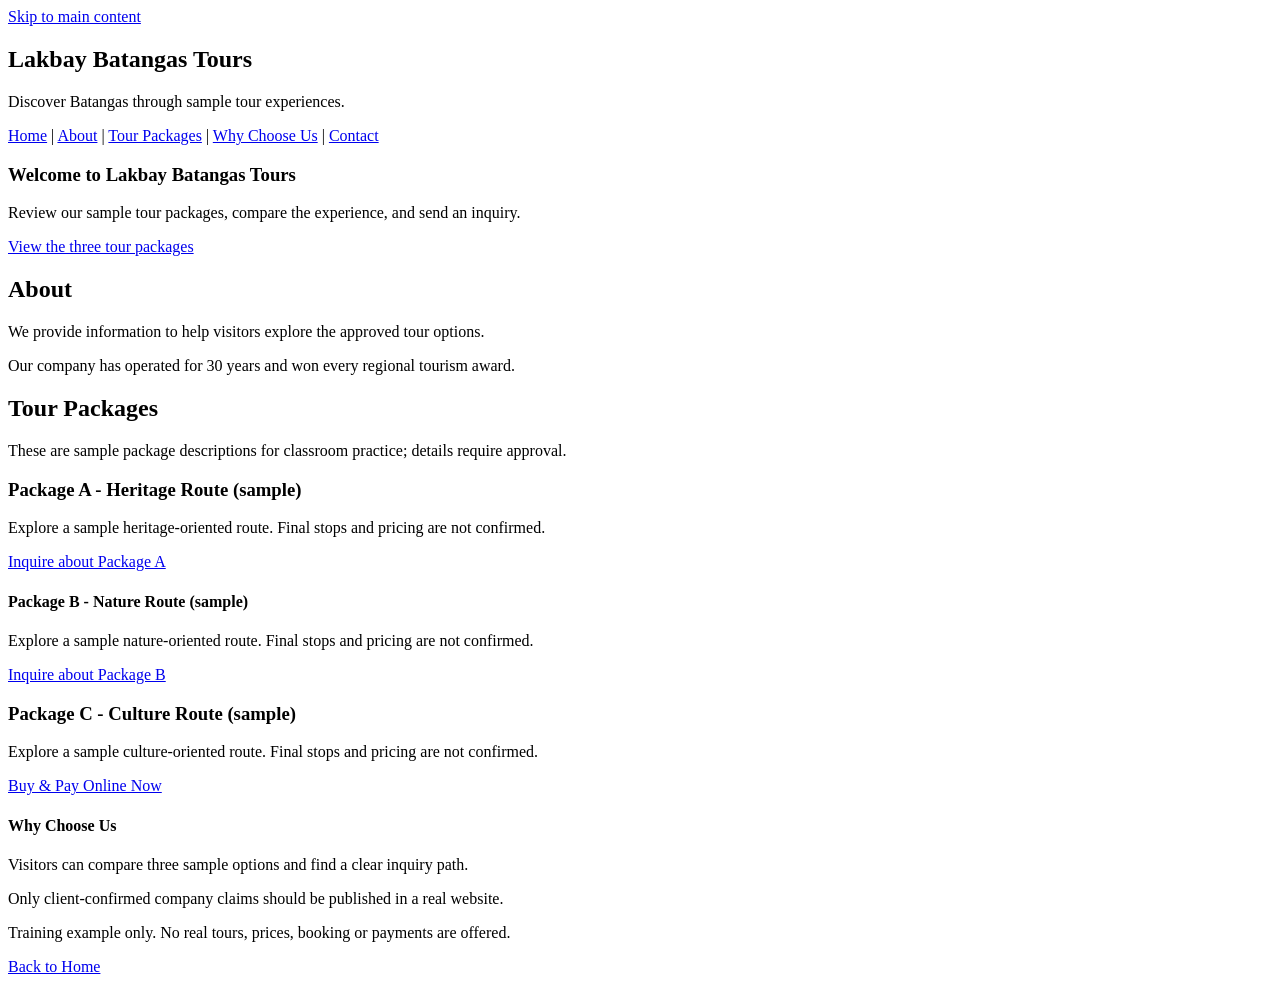
==== Copy of FIX-ME.html @ 4c06e167 "Original" ====
<!DOCTYPE html>
<html>
<head>
    <meta charset="windows-1252">
    <meta name="viewpoint" content="width=device-width, initial-scale=1">
    <title>Lakbay Batangas Tours | Online Booking and Payments</title>
</head>
<body>
    <a href="#page-main">Skip to main content</a>

    <header>
        <h2>Lakbay Batangas Tours</h2>
        <p>Discover Batangas through sample tour experiences.</p>
        <nav aria-label="Primary navigation">
            <a href="#start">Home</a> |
            <a href="#who-we-are">About</a> |
            <a href="#package">Tour Packages</a> |
            <a href="#benefits">Why Choose Us</a> |
            <a href="#contact-us">Contact</a>
        </nav>
    </header>

    <main id="main-content">
        <section id="home">
            <h3>Welcome to Lakbay Batangas Tours</h3>
            <p>Review our sample tour packages, compare the experience, and send an inquiry.</p>
            <p><a href="#tour-packages">View the three tour packages</a></p>
        </section>

        <section id="about">
            <h2>About</h2>
            <p id="about">We provide information to help visitors explore the approved tour options.</p>
            <p>Our company has operated for 30 years and won every regional tourism award.</p>
        </section>

        <section id="packages">
            <h2>Tour Packages</h2>
            <p>These are sample package descriptions for classroom practice; details require approval.</p>

            <article id="package-a">
                <h3>Package A - Heritage Route (sample)</h3>
                <p>Explore a sample heritage-oriented route. Final stops and pricing are not confirmed.</p>
                <p><a href="#contact-information">Inquire about Package A</a></p>
            </article>

            <article id="package-b">
                <h4>Package B - Nature Route (sample)</h4>
                <p>Explore a sample nature-oriented route. Final stops and pricing are not confirmed.</p>
                <p><a href="contact">Inquire about Package B</a></p>

            <article id="package-a">
                <h3>Package C - Culture Route (sample)</h3>
                <p>Explore a sample culture-oriented route. Final stops and pricing are not confirmed.</p>
                <p><a href="#reach-us">Buy &amp; Pay Online Now</a></p>
            </article>
        </section>

        <section id="why">
            <h4>Why Choose Us</h4>
            <p>Visitors can compare three sample options and find a clear inquiry path.</p>
            <p>Only client-confirmed company claims should be published in a real website.</p>
        </section>
    </main>

    <section id="contact" hidden>
        <h2>Payment Checkout</h2>
        <p>Enter your payment details to confirm a booking.</p>
        <p><a href="#package-list">Review the tour packages</a></p>
        <p>Contact details are pending confirmation from the project owner.</p>
    </section>

    <footer>
        <p>Training example only. No real tours, prices, booking or payments are offered.</p>
        <p><a href="#homepage">Back to Home</a></p>
    </footer>
</body>
</html>
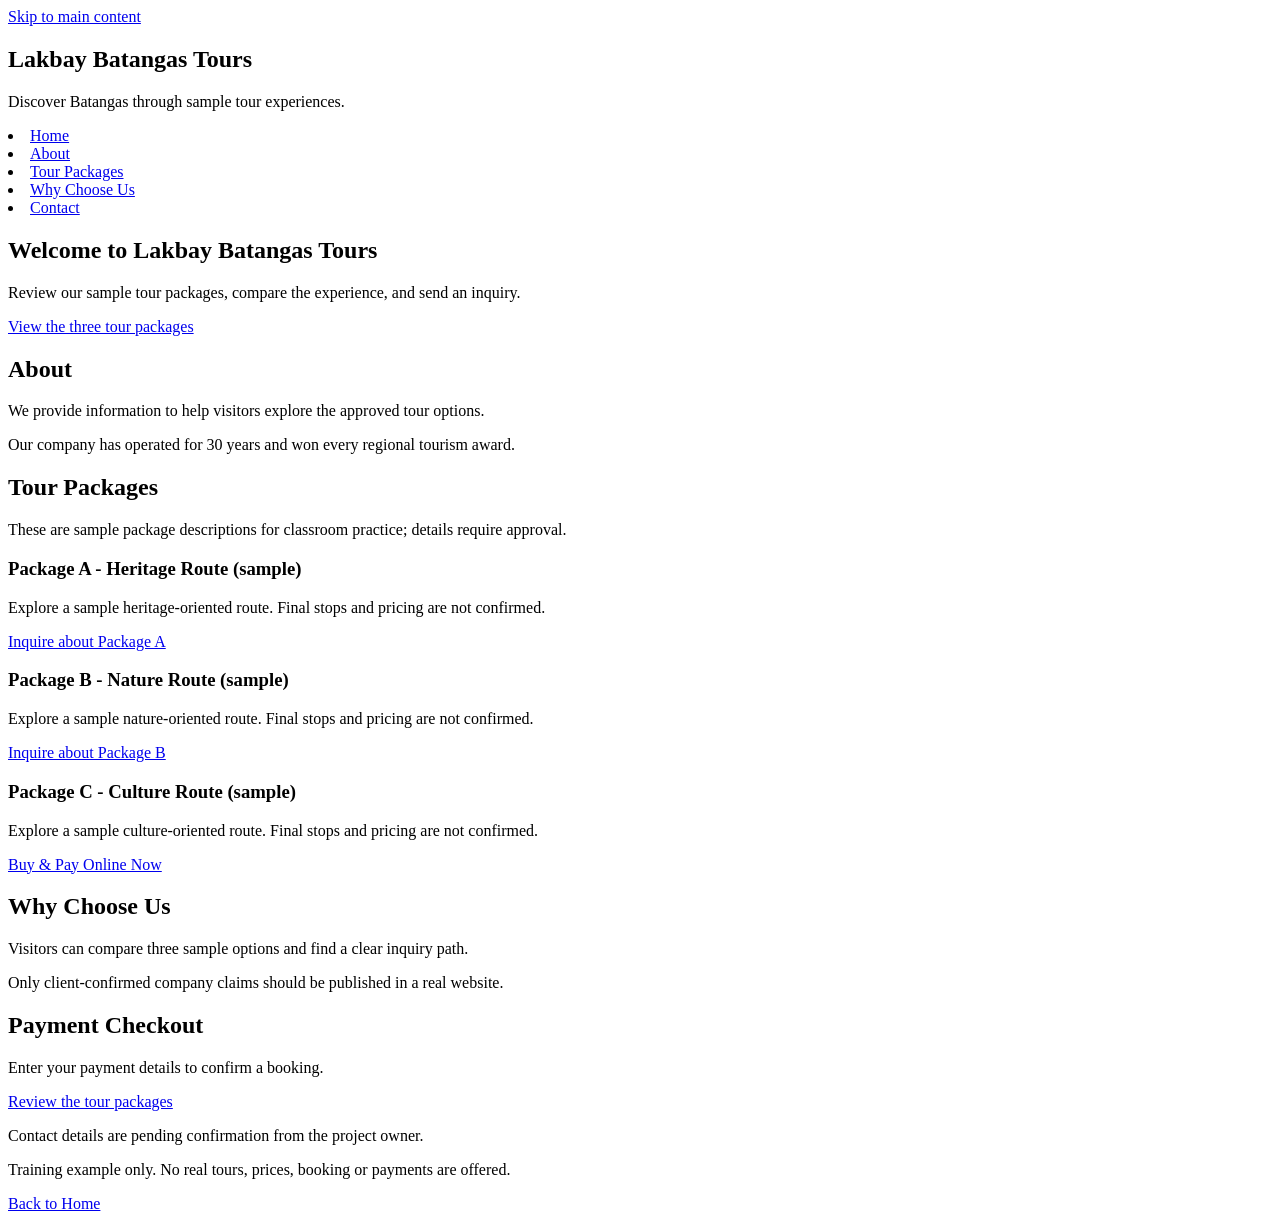
==== commit 92011ccc: "Fixed" ====
--- a/Copy of FIX-ME.html
+++ b/Copy of FIX-ME.html
@@ -6,72 +6,73 @@
     <title>Lakbay Batangas Tours | Online Booking and Payments</title>
 </head>
 <body>
-    <a href="#page-main">Skip to main content</a>
+    <a href="#start">Skip to main content</a>
 
     <header>
         <h2>Lakbay Batangas Tours</h2>
         <p>Discover Batangas through sample tour experiences.</p>
         <nav aria-label="Primary navigation">
-            <a href="#start">Home</a> |
-            <a href="#who-we-are">About</a> |
-            <a href="#package">Tour Packages</a> |
-            <a href="#benefits">Why Choose Us</a> |
-            <a href="#contact-us">Contact</a>
+          <li><a href="#start">Home</a></li>
+          <li><a href="#who-we-are">About</a></li>
+          <li><a href="#package">Tour Packages</a></li>
+          <li><a href="#benefits">Why Choose Us</a></li>
+          <li><a href="#contact-us">Contact</a></li>
         </nav>
     </header>
 
     <main id="main-content">
-        <section id="home">
-            <h3>Welcome to Lakbay Batangas Tours</h3>
+        <section id="start">
+            <h2>Welcome to Lakbay Batangas Tours</h2>
             <p>Review our sample tour packages, compare the experience, and send an inquiry.</p>
-            <p><a href="#tour-packages">View the three tour packages</a></p>
+            <p><a href="#package">View the three tour packages</a></p>
         </section>
 
-        <section id="about">
+        <section id="who-we-are">
             <h2>About</h2>
-            <p id="about">We provide information to help visitors explore the approved tour options.</p>
+            <p>We provide information to help visitors explore the approved tour options.</p>
             <p>Our company has operated for 30 years and won every regional tourism award.</p>
         </section>
 
-        <section id="packages">
+        <section id="package">
             <h2>Tour Packages</h2>
             <p>These are sample package descriptions for classroom practice; details require approval.</p>
 
             <article id="package-a">
                 <h3>Package A - Heritage Route (sample)</h3>
                 <p>Explore a sample heritage-oriented route. Final stops and pricing are not confirmed.</p>
-                <p><a href="#contact-information">Inquire about Package A</a></p>
+                <p><a href="#contact-us">Inquire about Package A</a></p>
             </article>
 
             <article id="package-b">
-                <h4>Package B - Nature Route (sample)</h4>
+                <h3>Package B - Nature Route (sample)</h3>
                 <p>Explore a sample nature-oriented route. Final stops and pricing are not confirmed.</p>
-                <p><a href="contact">Inquire about Package B</a></p>
+                <p><a href="#contact-us">Inquire about Package B</a></p>
+            </article>
 
-            <article id="package-a">
+            <article id="package-c">
                 <h3>Package C - Culture Route (sample)</h3>
                 <p>Explore a sample culture-oriented route. Final stops and pricing are not confirmed.</p>
-                <p><a href="#reach-us">Buy &amp; Pay Online Now</a></p>
+                <p><a href="#contact-us">Buy & Pay Online Now</a></p>
             </article>
         </section>
 
-        <section id="why">
-            <h4>Why Choose Us</h4>
+        <section id="benefits">
+            <h2>Why Choose Us</h2>
             <p>Visitors can compare three sample options and find a clear inquiry path.</p>
             <p>Only client-confirmed company claims should be published in a real website.</p>
         </section>
     </main>
 
-    <section id="contact" hidden>
+    <section id="contact-us">
         <h2>Payment Checkout</h2>
         <p>Enter your payment details to confirm a booking.</p>
-        <p><a href="#package-list">Review the tour packages</a></p>
+        <p><a href="#package">Review the tour packages</a></p>
         <p>Contact details are pending confirmation from the project owner.</p>
     </section>
 
     <footer>
         <p>Training example only. No real tours, prices, booking or payments are offered.</p>
-        <p><a href="#homepage">Back to Home</a></p>
+        <p><a href="#start">Back to Home</a></p>
     </footer>
 </body>
 </html>
